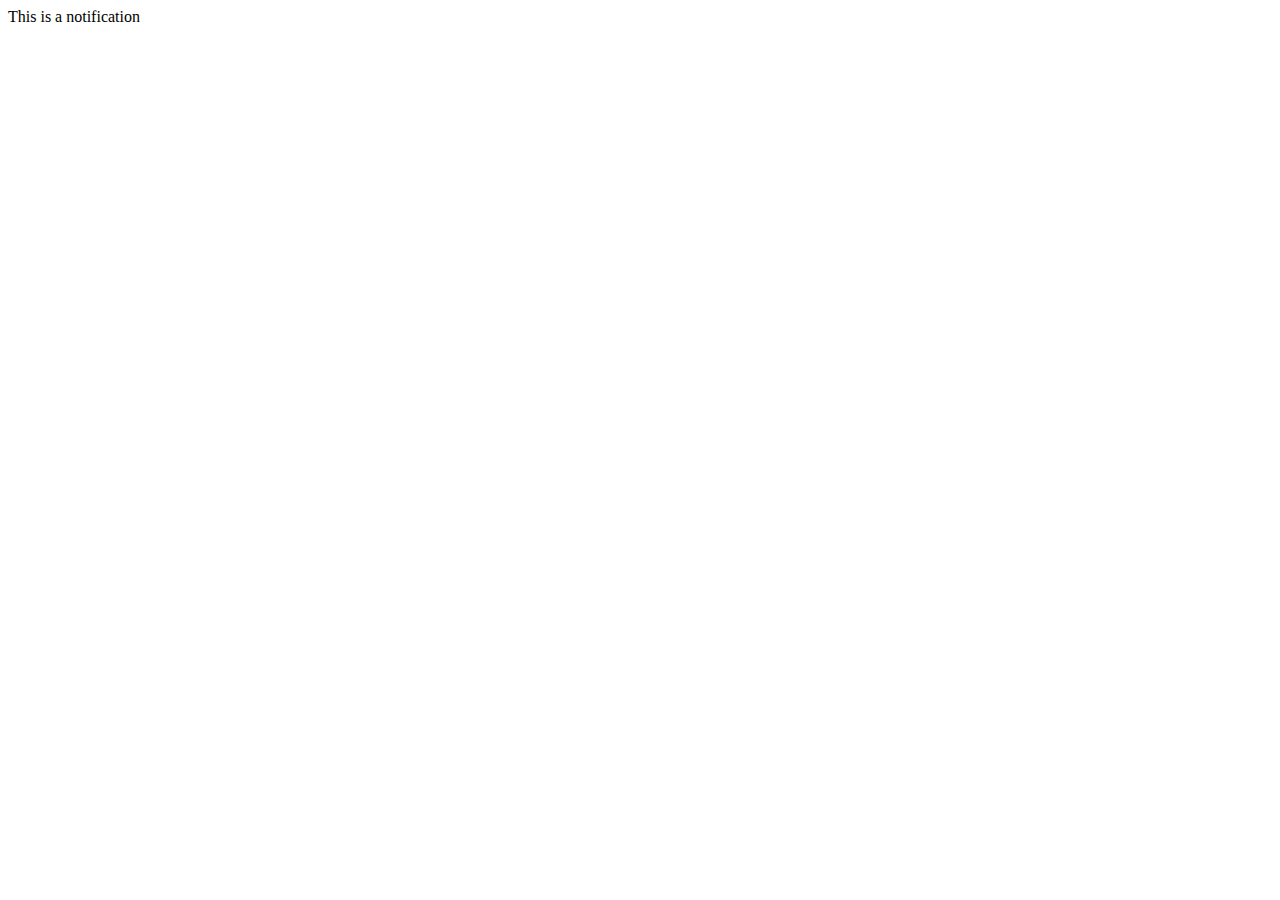
==== chrome_extension/project3.html @ b6f14f8e "chrome extension - captured id" ====
<html>

    <head>
    <script src="jquery.2.0.3.js"></script>
        <script src="project3.js">

        </script>
    </head>

    <body>
        <p>This is a notification</p>
        <div id="div1"></div>
    </body>

</html>
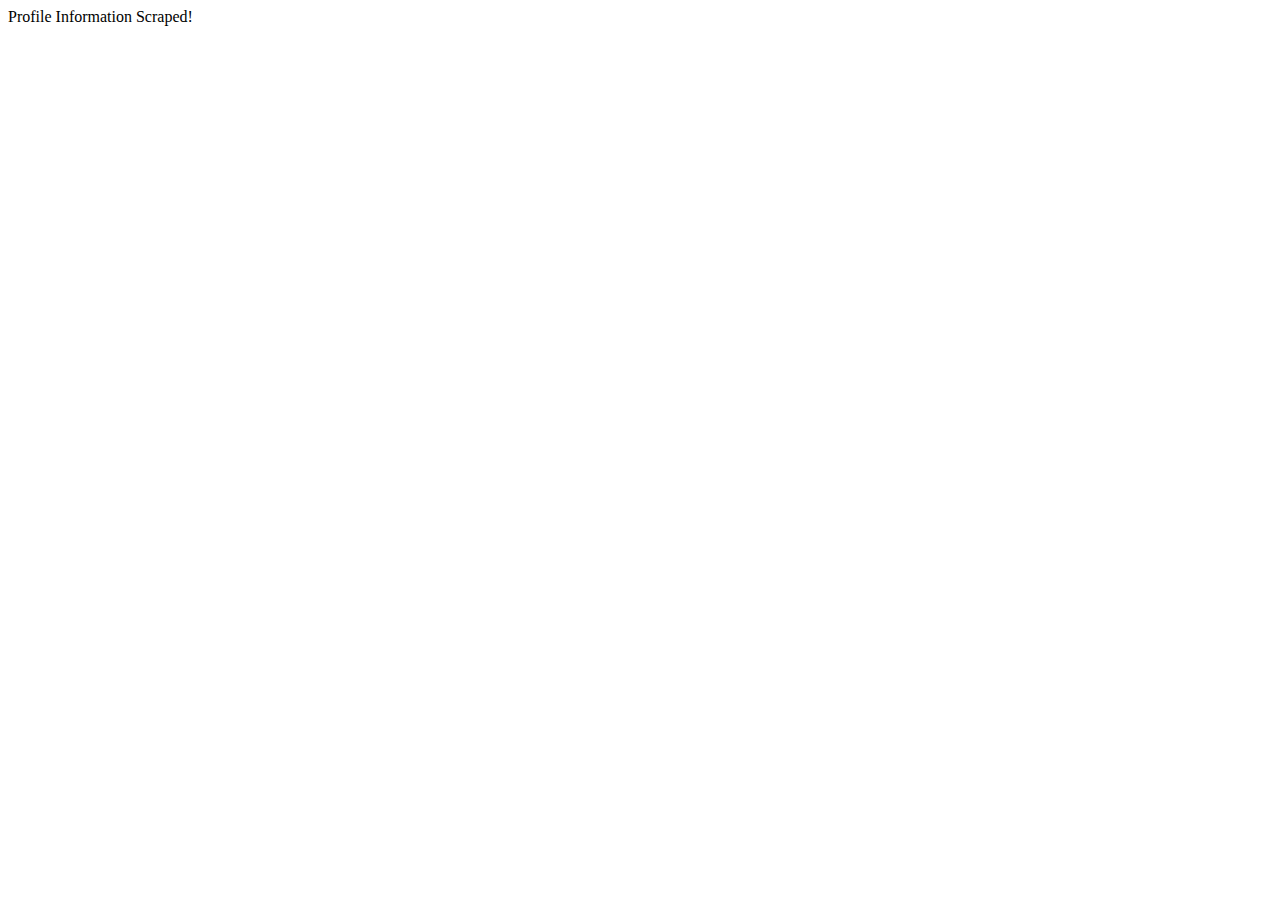
==== commit 939650bc: "chrome extension now auto scrapes whenever you ..." ====
--- a/chrome_extension/project3.html
+++ b/chrome_extension/project3.html
@@ -8,7 +8,7 @@
     </head>
 
     <body>
-        <p>This is a notification</p>
+        <p>Profile Information Scraped!</p>
         <div id="div1"></div>
     </body>
 
